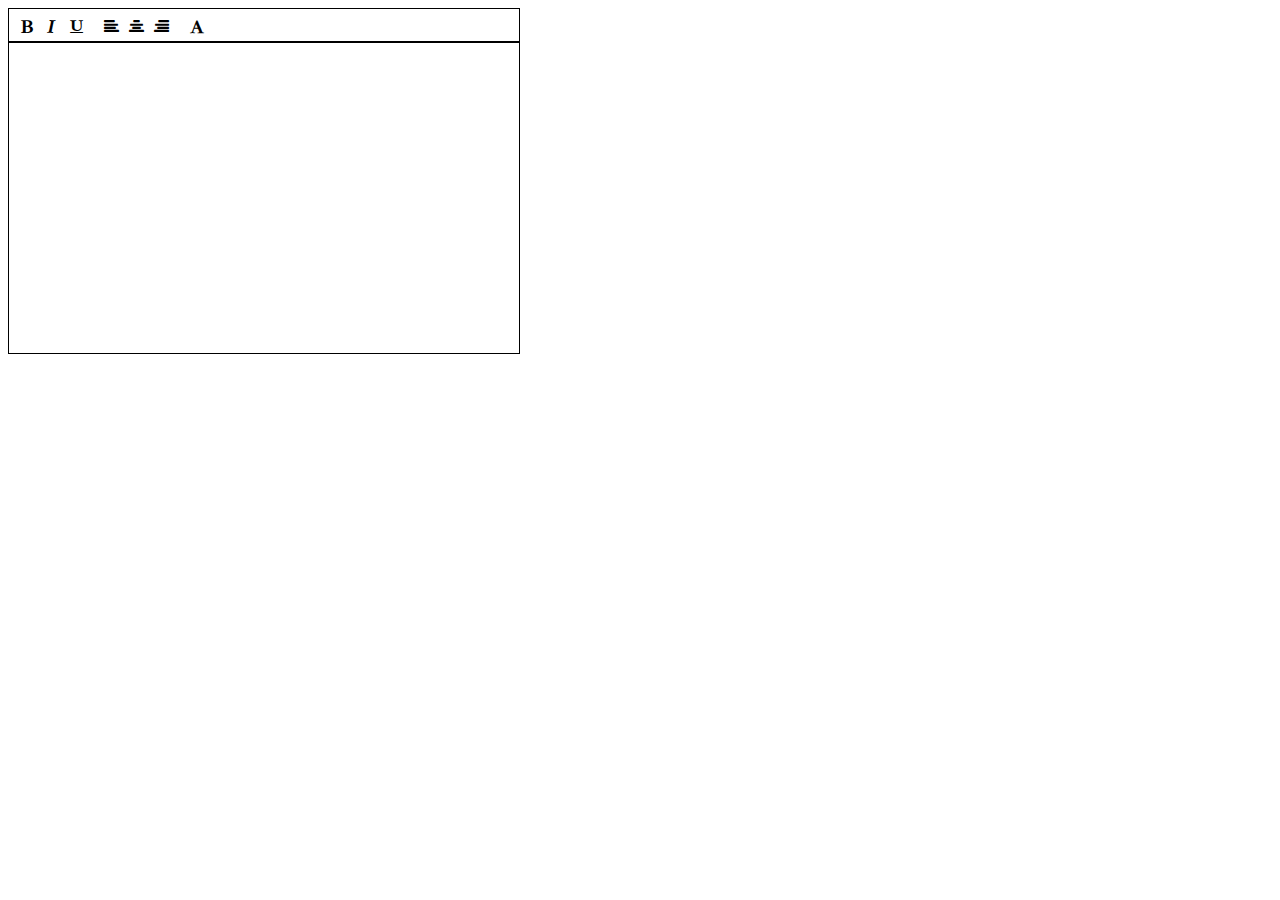
==== index.html @ cd4bc00c "2017 version 1.0" ====
<!DOCTYPE html>
<!-- saved from url=(0014)about:internet -->
<html>
<head>
	<title>EasyEditor</title>
	
	<meta charset="UTF-8">
	<meta name="author" content="Mohamed Yousef">
	<meta name="description" content="">
	<meta name="keywords" content="">
	<meta name="viewport" content="width=device-width,initial-scale=1,maximum-scale=1,user-scalable=no">
	<meta http-equiv="X-UA-Compatible" content="IE=edge,chrome=1">
	<meta name="HandheldFriendly" content="true">
	
	<link rel="stylesheet" type="text/css" href="EasyEditor.css" >
	<link rel="stylesheet" type="text/css" href="icons/fonts.css">
	
	<link rel="shortcut icon" type="image/x-icon" href="favicon.ico" />
</head>
<body>
<textarea id="ex" style="width:500px;height:300px;"></textarea><br>

<!--[load js]-->
	<script src="jquery-1.10.0.min.js"></script>
	<script src="EasyEditor.js" type="text/javascript"></script>
	<script>
		$("#ex").EasyEditor();
	</script>
<!--[load js]-->
</body>
</html>
---- EasyEditor.css ----
/**
 *EasyEditor v1.00
 *
 *@author Mohamed Yousef <engineer.mohamed.yossef@gmail.com>
 *@license ""
 *@copyright 2017 AGASHE
 */

.ee-frame{
	height: 22px;
	border: 1px solid #000;
	margin: 0;
	padding: 5px;
}
.ee-frame ul{
	height: 15px;
	margin: 0;
	padding: 0;
	list-style: none;
}
.ee-frame ul li{
	height: 12px;
	width: 15px;
	padding: 5px;
	float: left;
	border-radius: 3px;
	text-align: center; 
	font-size: 9pt;
	font-weight: bold;
	cursor: pointer;
}
.ee-frame ul li:not(.ee-fpanel ul li):hover{
	background-color: lightgray;
}

.ee-fpanel{
	height: 110px;
	width: 80px;
	padding: 5px;
	border: 1px solid #000;
	background-color: #000;
	position: absolute;
	top: 40px;
	left: 170px;
}
.ee-fpanel ul{
	height: 15px;
	margin: 0;
	padding: 0;
	list-style: none;
}
.ee-fpanel ul li{
	height: 12px;
	width: 15px;
	margin-bottom: 5px;
	padding: 5px;
	float: none;
	text-align: center; 
	font-size: 9pt;
	font-weight: bold;
}

.ee-textbox{
	border: 1px solid #000;
	margin: 0;
	padding: 5px;
	resize: none;
}
---- icons/fonts.css ----
@charset 'UTF-8';
/*
to use it:-
example:
<link href="fonts.css" rel="stylesheet" type="text/css" media="all" /> //include first
<a href="#" class="icon icon-comments"><span>Twitter</span></a> // put to classes to your icon
//use font size for span to modify its size
*/
@font-face
{
	font-family: 'FontAwesome';
	src: url('fonts/fontawesome-webfont.eot?v=3.0.1');
	src: url('fonts/fontawesome-webfont.eot?#iefix&v=3.0.1') format('embedded-opentype'),
	     url('fonts/fontawesome-webfont.woff?v=3.0.1') format('woff'),
	     url('fonts/fontawesome-webfont.ttf?v=3.0.1') format('truetype'),
	     url('fonts/fontawesome-webfont.svg#FontAwesome') format('svg');
	font-weight: normal;
	font-style: normal;
}

@font-face
{
	font-family: 'Font-Awesome-Social';
	src: url('fonts/fontawesome-social-webfont.eot');
	src: url('fonts/fontawesome-social-webfont.eot?#iefix') format('embedded-opentype'),
	     url('fonts/fontawesome-social-webfont.woff') format('woff'),
		 url('fonts/fontawesome-social-webfont.ttf') format('truetype'),
		 url('fonts/fontawesome-social-webfont.svg#Font-Awesome-More') format('svg');
	font-weight: normal;
	font-style: normal;
}

/*********************************************************************************/
/* Icons                                                                         */
/*********************************************************************************/

	/*
		Powered by:
		
		Font Awesome (http://fortawesome.github.com/Font-Awesome/)
		Font Awesome More (http://gregoryloucas.github.com/Font-Awesome-More/)
	*/

	.icon
	{
		text-decoration: none;
	}

		.icon:before
		{
			font-size: 1.25em;
			text-decoration: none;
			font-family: FontAwesome;
			font-weight: normal;
			font-style: normal;
			-webkit-text-rendering: optimizeLegibility;
			-moz-text-rendering: optimizeLegibility;
			-ms-text-rendering: optimizeLegibility;
			-o-text-rendering: optimizeLegibility;
			text-rendering: optimizeLegibility;
			-webkit-font-smoothing: antialiased;
			-moz-font-smoothing: antialiased;
			-ms-font-smoothing: antialiased;
			-o-font-smoothing: antialiased;
			font-smoothing: antialiased;
			-webkit-font-feature-settings: "liga" 1, "dlig" 1;
			-moz-font-feature-settings: "liga=1, dlig=1";
			-ms-font-feature-settings: "liga" 1, "dlig" 1;
			-o-font-feature-settings: "liga" 1, "dlig" 1;
			font-feature-settings: "liga" 1, "dlig" 1;
		}

		.icon-glass:before                { content: "\f000"; }
		.icon-music:before                { content: "\f001"; }
		.icon-search:before               { content: "\f002"; }
		.icon-envelope:before             { content: "\f003"; }
		.icon-heart:before                { content: "\f004"; }
		.icon-star:before                 { content: "\f005"; }
		.icon-star-empty:before           { content: "\f006"; }
		.icon-user:before                 { content: "\f007"; }
		.icon-film:before                 { content: "\f008"; }
		.icon-th-large:before             { content: "\f009"; }
		.icon-th:before                   { content: "\f00a"; }
		.icon-th-list:before              { content: "\f00b"; }
		.icon-ok:before                   { content: "\f00c"; }
		.icon-remove:before               { content: "\f00d"; }
		.icon-zoom-in:before              { content: "\f00e"; }

		.icon-zoom-out:before             { content: "\f010"; }
		.icon-off:before                  { content: "\f011"; }
		.icon-signal:before               { content: "\f012"; }
		.icon-cog:before                  { content: "\f013"; }
		.icon-trash:before                { content: "\f014"; }
		.icon-home:before                 { content: "\f015"; }
		.icon-file:before                 { content: "\f016"; }
		.icon-time:before                 { content: "\f017"; }
		.icon-road:before                 { content: "\f018"; }
		.icon-download-alt:before         { content: "\f019"; }
		.icon-download:before             { content: "\f01a"; }
		.icon-upload:before               { content: "\f01b"; }
		.icon-inbox:before                { content: "\f01c"; }
		.icon-play-circle:before          { content: "\f01d"; }
		.icon-repeat:before               { content: "\f01e"; }

		/* \f020 doesn't work in Safari. all shifted one down */
		.icon-refresh:before              { content: "\f021"; }
		.icon-list-alt:before             { content: "\f022"; }
		.icon-lock:before                 { content: "\f023"; }
		.icon-flag:before                 { content: "\f024"; }
		.icon-headphones:before           { content: "\f025"; }
		.icon-volume-off:before           { content: "\f026"; }
		.icon-volume-down:before          { content: "\f027"; }
		.icon-volume-up:before            { content: "\f028"; }
		.icon-qrcode:before               { content: "\f029"; }
		.icon-barcode:before              { content: "\f02a"; }
		.icon-tag:before                  { content: "\f02b"; }
		.icon-tags:before                 { content: "\f02c"; }
		.icon-book:before                 { content: "\f02d"; }
		.icon-bookmark:before             { content: "\f02e"; }
		.icon-print:before                { content: "\f02f"; }

		.icon-camera:before               { content: "\f030"; }
		.icon-font:before                 { content: "\f031"; }
		.icon-bold:before                 { content: "\f032"; }
		.icon-italic:before               { content: "\f033"; }
		.icon-text-height:before          { content: "\f034"; }
		.icon-text-width:before           { content: "\f035"; }
		.icon-align-left:before           { content: "\f036"; }
		.icon-align-center:before         { content: "\f037"; }
		.icon-align-right:before          { content: "\f038"; }
		.icon-align-justify:before        { content: "\f039"; }
		.icon-list:before                 { content: "\f03a"; }
		.icon-indent-left:before          { content: "\f03b"; }
		.icon-indent-right:before         { content: "\f03c"; }
		.icon-facetime-video:before       { content: "\f03d"; }
		.icon-picture:before              { content: "\f03e"; }

		.icon-pencil:before               { content: "\f040"; }
		.icon-map-marker:before           { content: "\f041"; }
		.icon-adjust:before               { content: "\f042"; }
		.icon-tint:before                 { content: "\f043"; }
		.icon-edit:before                 { content: "\f044"; }
		.icon-share:before                { content: "\f045"; }
		.icon-check:before                { content: "\f046"; }
		.icon-move:before                 { content: "\f047"; }
		.icon-step-backward:before        { content: "\f048"; }
		.icon-fast-backward:before        { content: "\f049"; }
		.icon-backward:before             { content: "\f04a"; }
		.icon-play:before                 { content: "\f04b"; }
		.icon-pause:before                { content: "\f04c"; }
		.icon-stop:before                 { content: "\f04d"; }
		.icon-forward:before              { content: "\f04e"; }

		.icon-fast-forward:before         { content: "\f050"; }
		.icon-step-forward:before         { content: "\f051"; }
		.icon-eject:before                { content: "\f052"; }
		.icon-chevron-left:before         { content: "\f053"; }
		.icon-chevron-right:before        { content: "\f054"; }
		.icon-plus-sign:before            { content: "\f055"; }
		.icon-minus-sign:before           { content: "\f056"; }
		.icon-remove-sign:before          { content: "\f057"; }
		.icon-ok-sign:before              { content: "\f058"; }
		.icon-question-sign:before        { content: "\f059"; }
		.icon-info-sign:before            { content: "\f05a"; }
		.icon-screenshot:before           { content: "\f05b"; }
		.icon-remove-circle:before        { content: "\f05c"; }
		.icon-ok-circle:before            { content: "\f05d"; }
		.icon-ban-circle:before           { content: "\f05e"; }

		.icon-arrow-left:before           { content: "\f060"; }
		.icon-arrow-right:before          { content: "\f061"; }
		.icon-arrow-up:before             { content: "\f062"; }
		.icon-arrow-down:before           { content: "\f063"; }
		.icon-share-alt:before            { content: "\f064"; }
		.icon-resize-full:before          { content: "\f065"; }
		.icon-resize-small:before         { content: "\f066"; }
		.icon-plus:before                 { content: "\f067"; }
		.icon-minus:before                { content: "\f068"; }
		.icon-asterisk:before             { content: "\f069"; }
		.icon-exclamation-sign:before     { content: "\f06a"; }
		.icon-gift:before                 { content: "\f06b"; }
		.icon-leaf:before                 { content: "\f06c"; }
		.icon-fire:before                 { content: "\f06d"; }
		.icon-eye-open:before             { content: "\f06e"; }

		.icon-eye-close:before            { content: "\f070"; }
		.icon-warning-sign:before         { content: "\f071"; }
		.icon-plane:before                { content: "\f072"; }
		.icon-calendar:before             { content: "\f073"; }
		.icon-random:before               { content: "\f074"; }
		.icon-comment:before              { content: "\f075"; }
		.icon-magnet:before               { content: "\f076"; }
		.icon-chevron-up:before           { content: "\f077"; }
		.icon-chevron-down:before         { content: "\f078"; }
		.icon-retweet:before              { content: "\f079"; }
		.icon-shopping-cart:before        { content: "\f07a"; }
		.icon-folder-close:before         { content: "\f07b"; }
		.icon-folder-open:before          { content: "\f07c"; }
		.icon-resize-vertical:before      { content: "\f07d"; }
		.icon-resize-horizontal:before    { content: "\f07e"; }

		.icon-bar-chart:before            { content: "\f080"; }
		.icon-twitter-sign:before         { content: "\f081"; }
		.icon-facebook-sign:before        { content: "\f082"; }
		.icon-camera-retro:before         { content: "\f083"; }
		.icon-key:before                  { content: "\f084"; }
		.icon-cogs:before                 { content: "\f085"; }
		.icon-comments:before             { content: "\f086"; }
		.icon-thumbs-up:before            { content: "\f087"; }
		.icon-thumbs-down:before          { content: "\f088"; }
		.icon-star-half:before            { content: "\f089"; }
		.icon-heart-empty:before          { content: "\f08a"; }
		.icon-signout:before              { content: "\f08b"; }
		.icon-linkedin-sign:before        { content: "\f08c"; }
		.icon-pushpin:before              { content: "\f08d"; }
		.icon-external-link:before        { content: "\f08e"; }

		.icon-signin:before               { content: "\f090"; }
		.icon-trophy:before               { content: "\f091"; }
		.icon-github-sign:before          { content: "\f092"; }
		.icon-upload-alt:before           { content: "\f093"; }
		.icon-lemon:before                { content: "\f094"; }
		.icon-phone:before                { content: "\f095"; }
		.icon-check-empty:before          { content: "\f096"; }
		.icon-bookmark-empty:before       { content: "\f097"; }
		.icon-phone-sign:before           { content: "\f098"; }
		.icon-twitter:before              { content: "\f099"; }
		.icon-facebook:before             { content: "\f09a"; }
		.icon-github:before               { content: "\f09b"; }
		.icon-unlock:before               { content: "\f09c"; }
		.icon-credit-card:before          { content: "\f09d"; }
		.icon-rss:before                  { content: "\f09e"; }

		.icon-hdd:before                  { content: "\f0a0"; }
		.icon-bullhorn:before             { content: "\f0a1"; }
		.icon-bell:before                 { content: "\f0a2"; }
		.icon-certificate:before          { content: "\f0a3"; }
		.icon-hand-right:before           { content: "\f0a4"; }
		.icon-hand-left:before            { content: "\f0a5"; }
		.icon-hand-up:before              { content: "\f0a6"; }
		.icon-hand-down:before            { content: "\f0a7"; }
		.icon-circle-arrow-left:before    { content: "\f0a8"; }
		.icon-circle-arrow-right:before   { content: "\f0a9"; }
		.icon-circle-arrow-up:before      { content: "\f0aa"; }
		.icon-circle-arrow-down:before    { content: "\f0ab"; }
		.icon-globe:before                { content: "\f0ac"; }
		.icon-wrench:before               { content: "\f0ad"; }
		.icon-tasks:before                { content: "\f0ae"; }

		.icon-filter:before               { content: "\f0b0"; }
		.icon-briefcase:before            { content: "\f0b1"; }
		.icon-fullscreen:before           { content: "\f0b2"; }

		.icon-group:before                { content: "\f0c0"; }
		.icon-link:before                 { content: "\f0c1"; }
		.icon-cloud:before                { content: "\f0c2"; }
		.icon-beaker:before               { content: "\f0c3"; }
		.icon-cut:before                  { content: "\f0c4"; }
		.icon-copy:before                 { content: "\f0c5"; }
		.icon-paper-clip:before           { content: "\f0c6"; }
		.icon-save:before                 { content: "\f0c7"; }
		.icon-sign-blank:before           { content: "\f0c8"; }
		.icon-reorder:before              { content: "\f0c9"; }
		.icon-list-ul:before              { content: "\f0ca"; }
		.icon-list-ol:before              { content: "\f0cb"; }
		.icon-strikethrough:before        { content: "\f0cc"; }
		.icon-underline:before            { content: "\f0cd"; }
		.icon-table:before                { content: "\f0ce"; }

		.icon-magic:before                { content: "\f0d0"; }
		.icon-truck:before                { content: "\f0d1"; }
		.icon-pinterest:before            { content: "\f0d2"; }
		.icon-pinterest-sign:before       { content: "\f0d3"; }
		.icon-google-plus-sign:before     { content: "\f0d4"; }
		.icon-google-plus:before          { content: "\f0d5"; }
		.icon-money:before                { content: "\f0d6"; }
		.icon-caret-down:before           { content: "\f0d7"; }
		.icon-caret-up:before             { content: "\f0d8"; }
		.icon-caret-left:before           { content: "\f0d9"; }
		.icon-caret-right:before          { content: "\f0da"; }
		.icon-columns:before              { content: "\f0db"; }
		.icon-sort:before                 { content: "\f0dc"; }
		.icon-sort-down:before            { content: "\f0dd"; }
		.icon-sort-up:before              { content: "\f0de"; }

		.icon-envelope-alt:before         { content: "\f0e0"; }
		.icon-linkedin:before             { content: "\f0e1"; }
		.icon-undo:before                 { content: "\f0e2"; }
		.icon-legal:before                { content: "\f0e3"; }
		.icon-dashboard:before            { content: "\f0e4"; }
		.icon-comment-alt:before          { content: "\f0e5"; }
		.icon-comments-alt:before         { content: "\f0e6"; }
		.icon-bolt:before                 { content: "\f0e7"; }
		.icon-sitemap:before              { content: "\f0e8"; }
		.icon-umbrella:before             { content: "\f0e9"; }
		.icon-paste:before                { content: "\f0ea"; }
		.icon-lightbulb:before            { content: "\f0eb"; }
		.icon-exchange:before             { content: "\f0ec"; }
		.icon-cloud-download:before       { content: "\f0ed"; }
		.icon-cloud-upload:before         { content: "\f0ee"; }

		.icon-user-md:before              { content: "\f0f0"; }
		.icon-stethoscope:before          { content: "\f0f1"; }
		.icon-suitcase:before             { content: "\f0f2"; }
		.icon-bell-alt:before             { content: "\f0f3"; }
		.icon-coffee:before               { content: "\f0f4"; }
		.icon-food:before                 { content: "\f0f5"; }
		.icon-file-alt:before             { content: "\f0f6"; }
		.icon-building:before             { content: "\f0f7"; }
		.icon-hospital:before             { content: "\f0f8"; }
		.icon-ambulance:before            { content: "\f0f9"; }
		.icon-medkit:before               { content: "\f0fa"; }
		.icon-fighter-jet:before          { content: "\f0fb"; }
		.icon-beer:before                 { content: "\f0fc"; }
		.icon-h-sign:before               { content: "\f0fd"; }
		.icon-plus-sign-alt:before        { content: "\f0fe"; }

		.icon-double-angle-left:before    { content: "\f100"; }
		.icon-double-angle-right:before   { content: "\f101"; }
		.icon-double-angle-up:before      { content: "\f102"; }
		.icon-double-angle-down:before    { content: "\f103"; }
		.icon-angle-left:before           { content: "\f104"; }
		.icon-angle-right:before          { content: "\f105"; }
		.icon-angle-up:before             { content: "\f106"; }
		.icon-angle-down:before           { content: "\f107"; }
		.icon-desktop:before              { content: "\f108"; }
		.icon-laptop:before               { content: "\f109"; }
		.icon-tablet:before               { content: "\f10a"; }
		.icon-mobile-phone:before         { content: "\f10b"; }
		.icon-circle-blank:before         { content: "\f10c"; }
		.icon-quote-left:before           { content: "\f10d"; }
		.icon-quote-right:before          { content: "\f10e"; }

		.icon-spinner:before              { content: "\f110"; }
		.icon-circle:before               { content: "\f111"; }
		.icon-reply:before                { content: "\f112"; }
		.icon-github-alt:before           { content: "\f113"; }
		.icon-folder-close-alt:before     { content: "\f114"; }
		.icon-folder-open-alt:before      { content: "\f115"; }

		.icon-blogger-sign:before,.icon-blogger:before,.icon-delicious:before,.icon-dribbble-sign:before,.icon-dribbble:before,.icon-dropbox:before,.icon-drupal:before,.icon-evernote-sign:before,.icon-evernote:before,.icon-flickr-sign:before,.icon-flickr:before,.icon-forrst-sign:before,.icon-forrst:before,.icon-foursquare-sign:before,.icon-foursquare:before,.icon-git-fork:before,.icon-hacker-news:before,.icon-instagram:before,.icon-lastfm-sign:before,.icon-lastfm:before,.icon-paypal:before,.icon-picasa-sign:before,.icon-picasa:before,.icon-reddit:before,.icon-share-this-sign:before,.icon-share-this:before,.icon-skype:before,.icon-soundcloud:before,.icon-spotify:before,.icon-stack-overflow:before,.icon-tumblr-sign:before,.icon-tumblr:before,.icon-vimeo-sign:before,.icon-vimeo:before,.icon-wordpress-sign:before,.icon-wordpress:before,.icon-yelp-sign:before,.icon-yelp:before,.icon-youtube-sign:before,.icon-youtube:before              {font-family:'Font-Awesome-Social'; }

		.icon-dropbox:before              { content: "\f300"; }
		.icon-drupal:before               { content: "\f301"; }
		.icon-git-fork:before             { content: "\f302"; }
		.icon-instagram:before            { content: "\f303"; }
		.icon-share-this-sign:before      { content: "\f304"; }
		.icon-share-this:before           { content: "\f305"; }
		.icon-foursquare-sign:before      { content: "\f306"; }
		.icon-foursquare:before           { content: "\f307"; }
		.icon-hacker-news:before          { content: "\f308"; }
		.icon-skype:before                { content: "\f309"; }
		.icon-spotify:before              { content: "\f30a"; }
		.icon-soundcloud:before           { content: "\f30b"; }
		.icon-paypal:before               { content: "\f30c"; }
		.icon-youtube-sign:before         { content: "\f30d"; }
		.icon-youtube:before              { content: "\f30e"; }
		.icon-reddit:before               { content: "\f30f"; }
		.icon-blogger-sign:before         { content: "\f310"; }
		.icon-blogger:before              { content: "\f311"; }
		.icon-dribbble-sign:before        { content: "\f312"; }
		.icon-dribbble:before             { content: "\f313"; }
		.icon-evernote-sign:before        { content: "\f314"; }
		.icon-evernote:before             { content: "\f315"; }
		.icon-flickr-sign:before          { content: "\f316"; }
		.icon-flickr:before               { content: "\f317"; }
		.icon-forrst-sign:before          { content: "\f318"; }
		.icon-forrst:before               { content: "\f319"; }
		.icon-delicious:before            { content: "\f31a"; }
		.icon-lastfm-sign:before          { content: "\f31b"; }
		.icon-lastfm:before               { content: "\f31c"; }
		.icon-picasa-sign:before          { content: "\f31d"; }
		.icon-picasa:before               { content: "\f31e"; }
		.icon-stack-overflow:before       { content: "\f320"; }
		.icon-tumblr-sign:before          { content: "\f321"; }
		.icon-tumblr:before               { content: "\f322"; }
		.icon-vimeo-sign:before           { content: "\f323"; }
		.icon-vimeo:before                { content: "\f324"; }
		.icon-wordpress-sign:before       { content: "\f325"; }
		.icon-wordpress:before            { content: "\f326"; }
		.icon-yelp-sign:before            { content: "\f327"; }
		.icon-yelp:before                 { content: "\f328"; }
		.icon-cloud-upload:before		  { content: "\f0ee"; }
		.icon-cloud-download:before		  { content: "\f0ed"; }
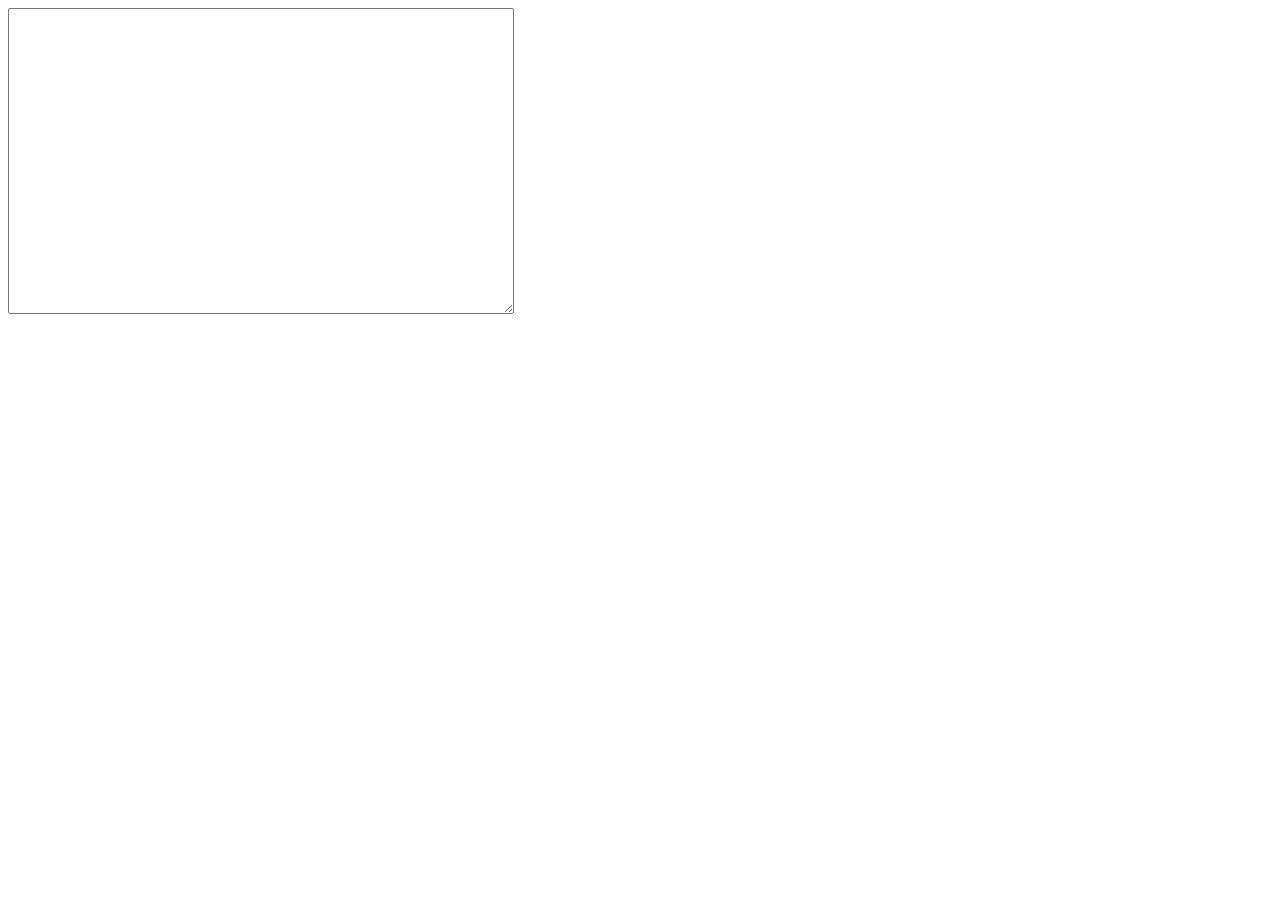
==== commit ae218eb0: "update jquery in the index" ====
--- a/index.html
+++ b/index.html
@@ -21,7 +21,7 @@
 <textarea id="ex" style="width:500px;height:300px;"></textarea><br>
 
 <!--[load js]-->
-	<script src="jquery-1.10.0.min.js"></script>
+	<script src="jquery-3.5.1.min.js"></script>
 	<script src="EasyEditor.js" type="text/javascript"></script>
 	<script>
 		$("#ex").EasyEditor();
--- a/EasyEditor.css
+++ b/EasyEditor.css
@@ -1,9 +1,9 @@
 /**
- *EasyEditor v1.00
+ *EasyEditor v2.0.0
  *
  *@author Mohamed Yousef <engineer.mohamed.yossef@gmail.com>
- *@license ""
- *@copyright 2017 AGASHE
+ *@license MIT
+ *@copyright 2020 AGASHE
  */
 
 .ee-frame{
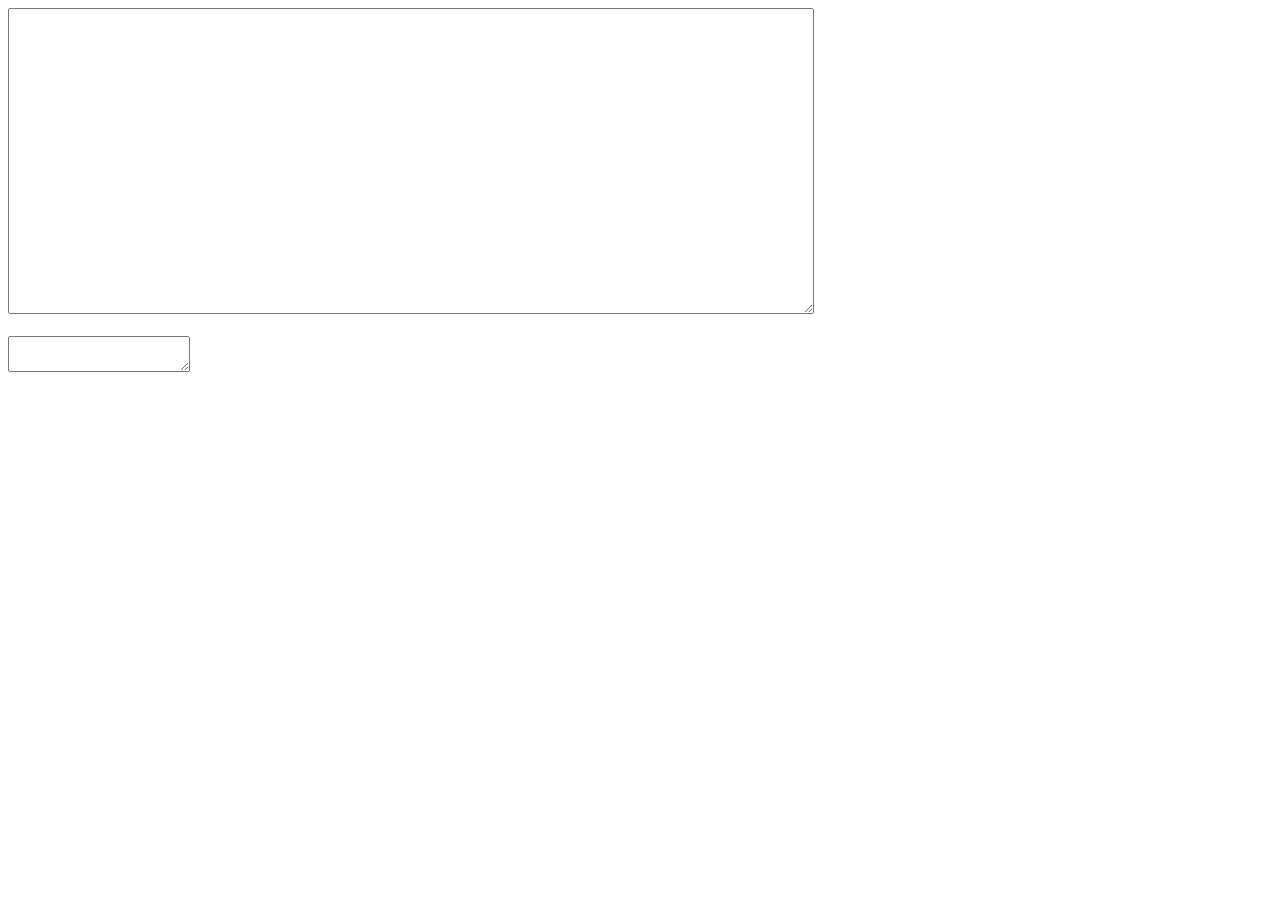
==== commit 8c5a22af: "add minimum values for the height and the width of the editor" ====
--- a/index.html
+++ b/index.html
@@ -18,13 +18,16 @@
 	<link rel="shortcut icon" type="image/x-icon" href="favicon.ico" />
 </head>
 <body>
-<textarea id="ex" style="width:500px;height:300px;"></textarea><br>
+<textarea id="ex" style="width:800px;height:300px;"></textarea><br>
+<br>
+<textarea id="ex2"></textarea><br>
 
 <!--[load js]-->
 	<script src="jquery-3.5.1.min.js"></script>
 	<script src="EasyEditor.js" type="text/javascript"></script>
 	<script>
 		$("#ex").EasyEditor();
+		$("#ex2").EasyEditor();
 	</script>
 <!--[load js]-->
 </body>
--- a/EasyEditor.css
+++ b/EasyEditor.css
@@ -6,63 +6,66 @@
  *@copyright 2020 AGASHE
  */
 
-.ee-frame{
+.ee-frame {
 	height: 22px;
 	border: 1px solid #000;
 	margin: 0;
 	padding: 5px;
 }
-.ee-frame ul{
+.ee-frame ul {
 	height: 15px;
 	margin: 0;
 	padding: 0;
 	list-style: none;
 }
-.ee-frame ul li{
+.ee-frame ul li {
 	height: 12px;
 	width: 15px;
 	padding: 5px;
 	float: left;
 	border-radius: 3px;
 	text-align: center; 
-	font-size: 9pt;
-	font-weight: bold;
+	font-size: 11pt;
 	cursor: pointer;
 }
-.ee-frame ul li:not(.ee-fpanel ul li):hover{
-	background-color: lightgray;
+
+.ee-fpanel {
+	height: 130px;
+	width: 120px;
+	padding: 5px;
+	border: 1px solid #000;
+	background-color: #ffffff;
+	position: absolute;
+	top: 42px;
+	left: 185px;
+}
+.ee-fpanel select {
+	height: 25px;
+	width: 100%;
+	margin-bottom: 10px;
+}
+.ee-fpanel button {
+	height: 25px;
+	width: 100%;
+	margin-bottom: 10px;
 }
 
-.ee-fpanel{
-	height: 110px;
-	width: 80px;
-	padding: 5px;
+.ee-textbox {
 	border: 1px solid #000;
-	background-color: #000;
-	position: absolute;
-	top: 40px;
-	left: 170px;
-}
-.ee-fpanel ul{
-	height: 15px;
-	margin: 0;
-	padding: 0;
-	list-style: none;
-}
-.ee-fpanel ul li{
-	height: 12px;
-	width: 15px;
-	margin-bottom: 5px;
-	padding: 5px;
-	float: none;
-	text-align: center; 
-	font-size: 9pt;
-	font-weight: bold;
-}
-
-.ee-textbox{
-	border: 1px solid #000;
+	border-top: none;
 	margin: 0;
 	padding: 5px;
 	resize: none;
+}
+
+.ee-preview {
+	background-color: #f8ecec;
+	font-family: Tahoma;
+	font-size: 10pt;
+	border: 1px solid #000;
+	border-top: none;
+	margin: 0;
+	padding: 5px;
+	overflow: scroll;
+	cursor: pointer;
 }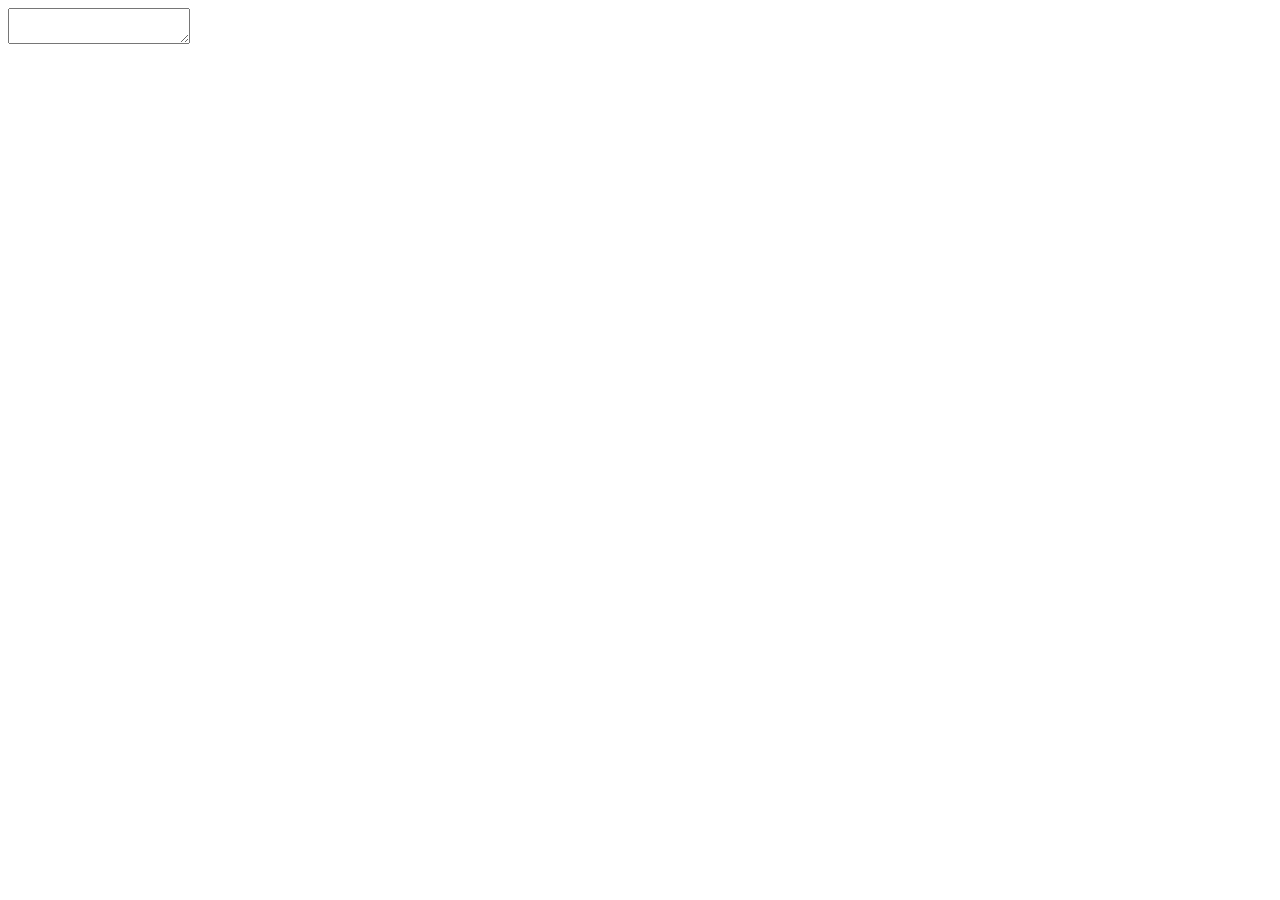
==== commit c090c220: "allow multiple instance of the editor :)" ====
--- a/index.html
+++ b/index.html
@@ -18,16 +18,13 @@
 	<link rel="shortcut icon" type="image/x-icon" href="favicon.ico" />
 </head>
 <body>
-<textarea id="ex" style="width:800px;height:300px;"></textarea><br>
-<br>
-<textarea id="ex2"></textarea><br>
+<textarea id="ex"></textarea><br>
 
 <!--[load js]-->
 	<script src="jquery-3.5.1.min.js"></script>
 	<script src="EasyEditor.js" type="text/javascript"></script>
 	<script>
 		$("#ex").EasyEditor();
-		$("#ex2").EasyEditor();
 	</script>
 <!--[load js]-->
 </body>
